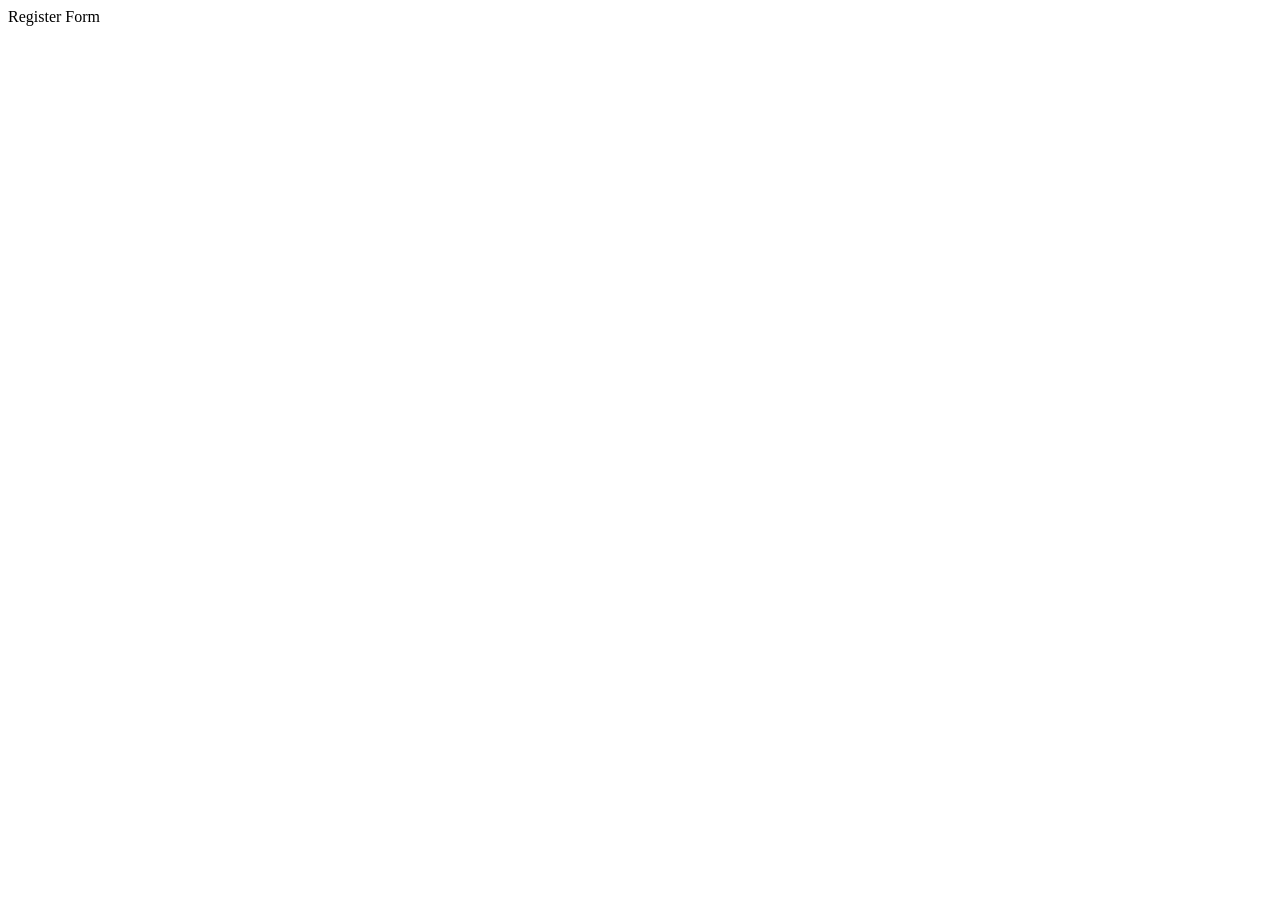
==== register.html @ 3a17ad80 "I've finished register" ====
<!DOCTYPE html>
<html lang="en">
<head>
    <meta charset="UTF-8">
    <meta name="viewport" content="width=device-width, initial-scale=1.0">
    <title>Document</title>
</head>
<body>
    Register Form
</body>
</html>
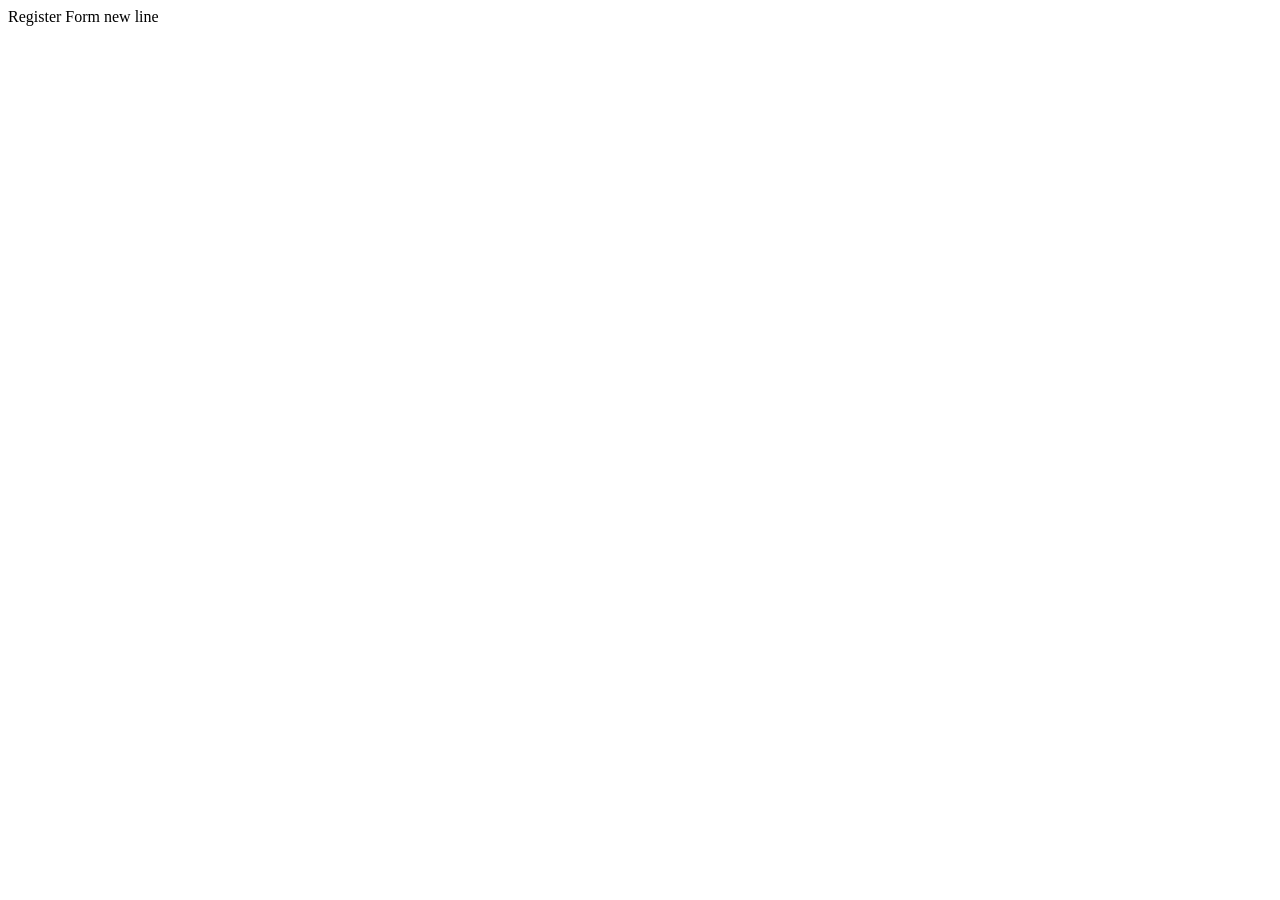
==== commit bc74612d: "update index.html,register.html" ====
--- a/register.html
+++ b/register.html
@@ -7,5 +7,6 @@
 </head>
 <body>
     Register Form
+    new line
 </body>
 </html>
